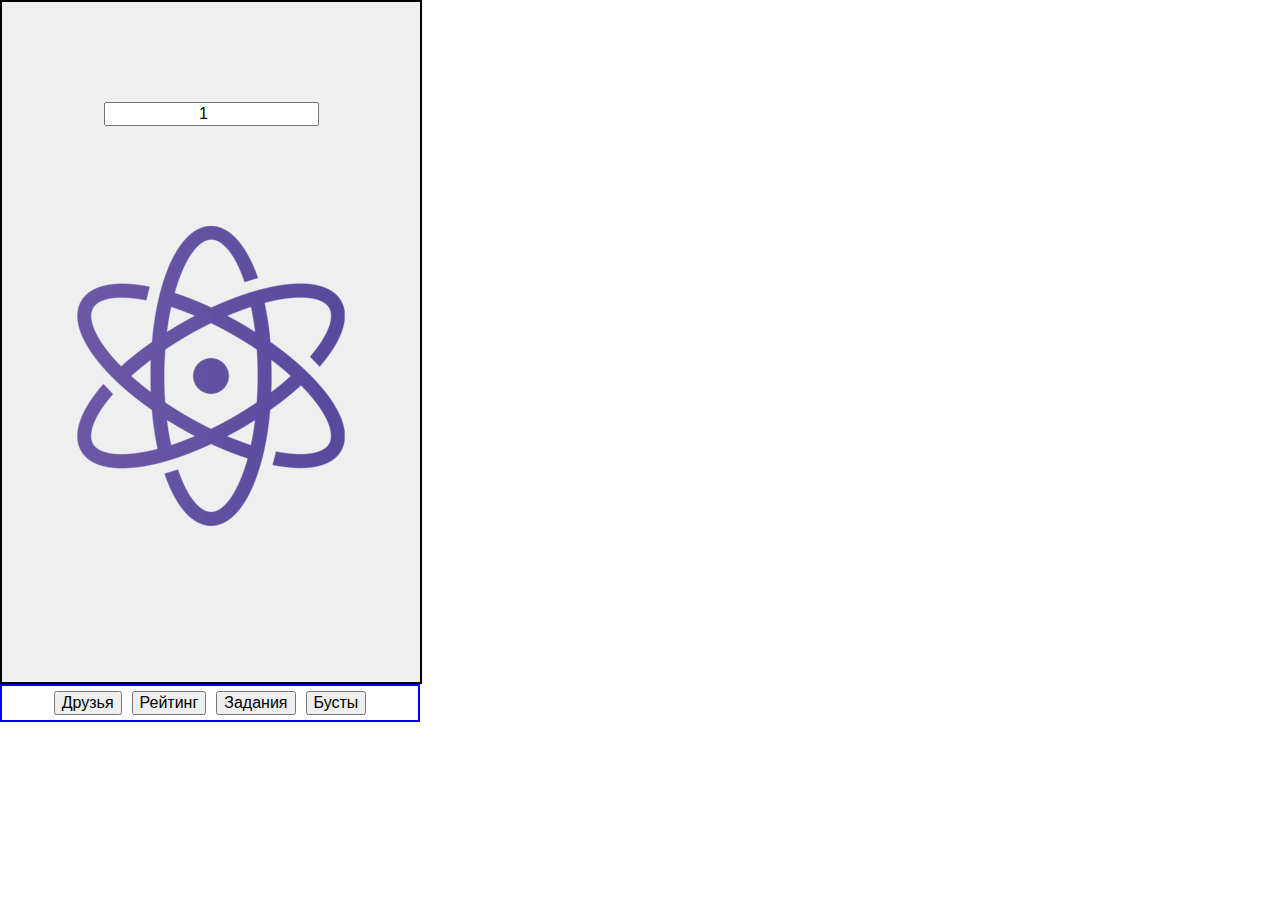
==== index.html @ 707a8538 "1" ====
<!DOCTYPE html>
<html lang="en">
<head>
	<meta charset="UTF-8">
	<link rel="stylesheet" href="style.css">
	<meta name="viewport" content="width=device-width, user-scalable=no">
	<title>Document</title>
</head>
<body>
	<div class="container">
		<div class="inner">
			<div class="item">
                <input id="number-diet" class="js-number" type="number" name="number" value="1" readonly>
				<br>
				<button class="btn" id="btn1"></button>
			</div>
			<div class="barmenu">
				<button class="btn-menu">Друзья</button>
				<button class="btn-menu">Рейтинг</button>
				<button class="btn-menu">Задания</button>
				<button class="btn-menu">Бусты</button>
			</div>
		</div>
	</div>
	</div>
    <script>function countFunc(count) {
        var btnPlus = count.querySelector('.btn');
        var field = count.querySelector('.js-number');
        var fieldValue = parseFloat(field.value, 10);
    
        btnPlus.addEventListener('click', function() {
            fieldValue++;
            field.value = fieldValue;
          });
    }
    
    var counts = document.querySelectorAll('.item');
    counts.forEach(countFunc);</script>
	<script src="https://telegram.org/js/telegram-web-app.js"></script>
	<script src="app.js"></script>
</body>
</html>
---- style.css ----
body {
	margin: 0;
	padding: 0;
	font-size: 18px;
	touch-action: manipulation;
	width: 420px;
	height: 600px;
}


.item {
	text-align: center;
	width: 418px;
	height: 680px;
    border: 2px solid black;
	margin: auto;
	background: rgb(239 239 239);
}

.btn {
	display: inline-block;
	border: none;
    background-image: url(./photo/btn1.png);
    width: 300px;
    height: 300px;
    border-radius: 100px;
	margin-top: 100px;
}

input {
    text-align: center;
    font-size: 16px;
	margin-top: 100px;
}

.usercard {
	text-align: center;
}

.barmenu {
  display: flex;
  justify-content: center;
  border: 2px solid blue;
}

.btn-menu {
	font-size: 16px;
	margin: 5px;
}
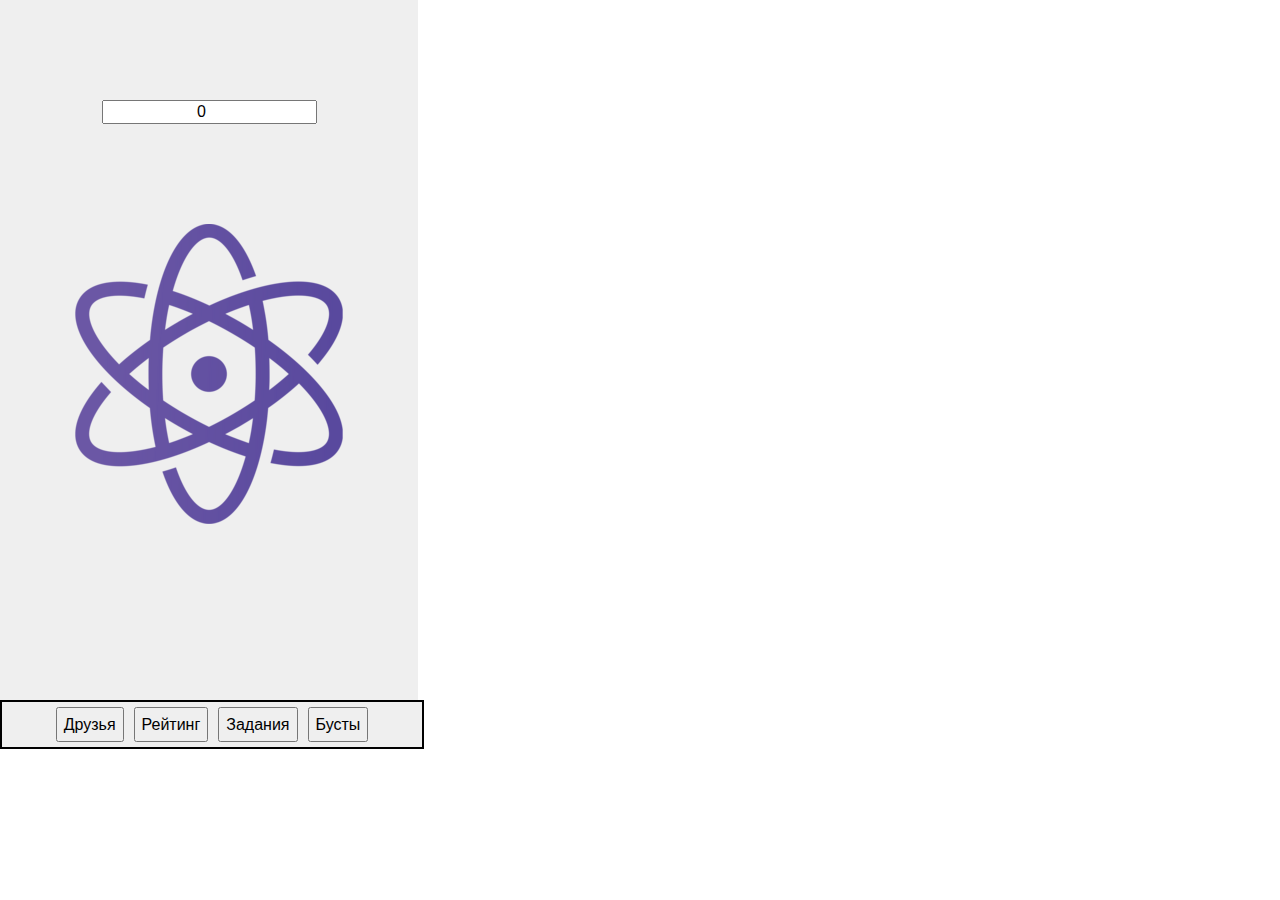
==== commit 1332ea26: "test" ====
--- a/index.html
+++ b/index.html
@@ -10,9 +10,9 @@
 	<div class="container">
 		<div class="inner">
 			<div class="item">
-                <input id="number-diet" class="js-number" type="number" name="number" value="1" readonly>
+                <input id="number-diet" class="js-number" type="number" name="number" value="0" readonly>
 				<br>
-				<button class="btn" id="btn1"></button>
+				<button class="btn" id="btn1" onclick="incrementClicks()"></button>
 			</div>
 			<div class="barmenu">
 				<button class="btn-menu">Друзья</button>
@@ -36,7 +36,24 @@
     
     var counts = document.querySelectorAll('.item');
     counts.forEach(countFunc);</script>
+	
+	<script>
+		function incrementClicks() {
+		  if (typeof(Storage) !== "undefined") {
+			if (localStorage.numClicks) {
+			  localStorage.numClicks = Number(localStorage.numClicks) + 1;
+			} else {
+			  localStorage.numClicks = 1;
+			}
+			document.getElementById("number-diet").innerHTML = localStorage.numClicks;
+		  } else {
+			document.getElementById("number-diet").innerHTML = "Unfortunately, your browser does not support web storage...";
+		  }
+		}
+		</script>
+		
 	<script src="https://telegram.org/js/telegram-web-app.js"></script>
 	<script src="app.js"></script>
+	<script src="script.js"></script>
 </body>
 </html>--- a/style.css
+++ b/style.css
@@ -4,16 +4,16 @@
 	font-size: 18px;
 	touch-action: manipulation;
 	width: 420px;
-	height: 600px;
+	height: 740px;
+	overflow-x: hidden;
+	overflow-y: hidden;
 }
 
 
 .item {
 	text-align: center;
 	width: 418px;
-	height: 680px;
-    border: 2px solid black;
-	margin: auto;
+	height: 700px;
 	background: rgb(239 239 239);
 }
 
@@ -38,12 +38,52 @@
 }
 
 .barmenu {
-  display: flex;
-  justify-content: center;
-  border: 2px solid blue;
+	position: fixed;
+    display: flex;
+    justify-content: center;
+    border: 2px solid black;
+    height: 45px;
+	width: 420px;
+    background: rgb(239 239 239);
 }
 
 .btn-menu {
 	font-size: 16px;
 	margin: 5px;
+}
+
+.chill {
+	margin-top: 30px;
+	height: 100px;
+}
+
+.block {
+	display: flex;
+    flex-wrap: wrap;
+	border:1px solid black;
+	border-radius: 10px;
+	margin-top: 10px;
+}
+
+.icon {
+	margin: 5px;
+	height: 30px;
+	border: none;
+	border-radius: 100px;
+}
+
+.nicname {
+	margin: 9px;
+}
+
+.btn-friend {
+	background-image: url(./photo/add_friend.jpg);
+	width: 50px;
+	height: 50px;
+	border-radius: 10px;
+}
+
+.friend {
+	margin-top: 10px;
+	margin-left: 10px;
 }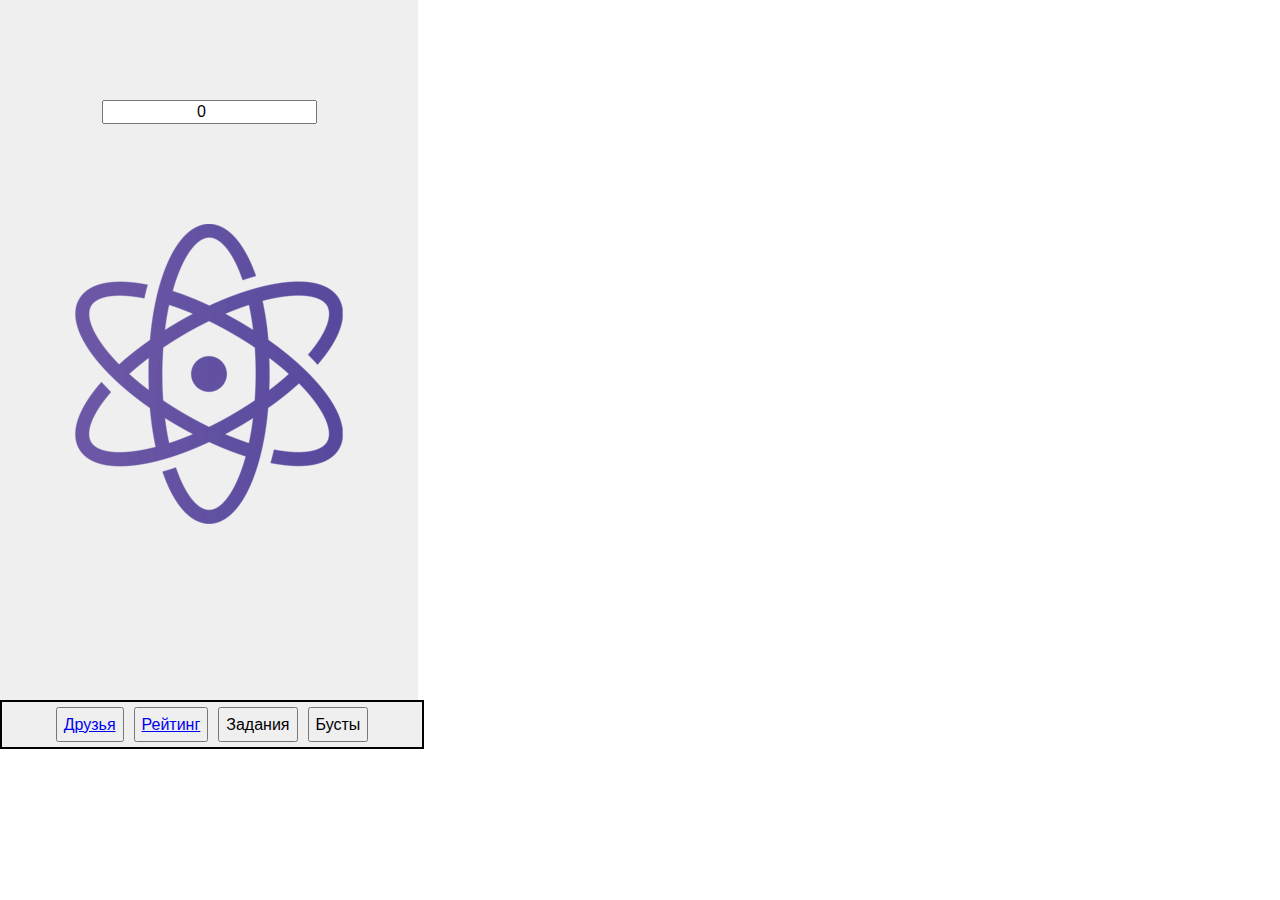
==== commit cf93fcfc: "test-2" ====
--- a/index.html
+++ b/index.html
@@ -15,45 +15,45 @@
 				<button class="btn" id="btn1" onclick="incrementClicks()"></button>
 			</div>
 			<div class="barmenu">
-				<button class="btn-menu">Друзья</button>
-				<button class="btn-menu">Рейтинг</button>
+				<button class="btn-menu">
+					<a href="friends.html">Друзья</a>
+				</button>
+				<button class="btn-menu">
+					<a href="top.html">Рейтинг</a>
+				</button>
 				<button class="btn-menu">Задания</button>
 				<button class="btn-menu">Бусты</button>
 			</div>
 		</div>
 	</div>
 	</div>
-    <script>function countFunc(count) {
-        var btnPlus = count.querySelector('.btn');
-        var field = count.querySelector('.js-number');
-        var fieldValue = parseFloat(field.value, 10);
-    
-        btnPlus.addEventListener('click', function() {
-            fieldValue++;
-            field.value = fieldValue;
-          });
-    }
-    
-    var counts = document.querySelectorAll('.item');
-    counts.forEach(countFunc);</script>
-	
-	<script>
-		function incrementClicks() {
-		  if (typeof(Storage) !== "undefined") {
-			if (localStorage.numClicks) {
-			  localStorage.numClicks = Number(localStorage.numClicks) + 1;
-			} else {
-			  localStorage.numClicks = 1;
-			}
-			document.getElementById("number-diet").innerHTML = localStorage.numClicks;
-		  } else {
-			document.getElementById("number-diet").innerHTML = "Unfortunately, your browser does not support web storage...";
-		  }
+    <script>
+		function countFunc(count) {
+			var btnPlus = count.querySelector('.btn');
+			var field = count.querySelector('.js-number');
+			var fieldValue = parseFloat(field.value, 10);
+		
+			btnPlus.addEventListener('click', function() {
+				fieldValue++;
+				field.value = fieldValue;
+				if (typeof(Storage) !== "undefined") {
+					if (localStorage.numClicks) {
+						localStorage.numClicks = Number(localStorage.numClicks) + 1;
+					} else {
+						localStorage.numClicks = 1;
+					}
+					field.value = localStorage.numClicks;
+				} else {
+					field.value = "Unfortunately, your browser does not support web storage...";
+				}
+			});
 		}
+		
+		var counts = document.querySelectorAll('.item');
+		counts.forEach(countFunc);
 		</script>
 		
 	<script src="https://telegram.org/js/telegram-web-app.js"></script>
 	<script src="app.js"></script>
-	<script src="script.js"></script>
 </body>
 </html>